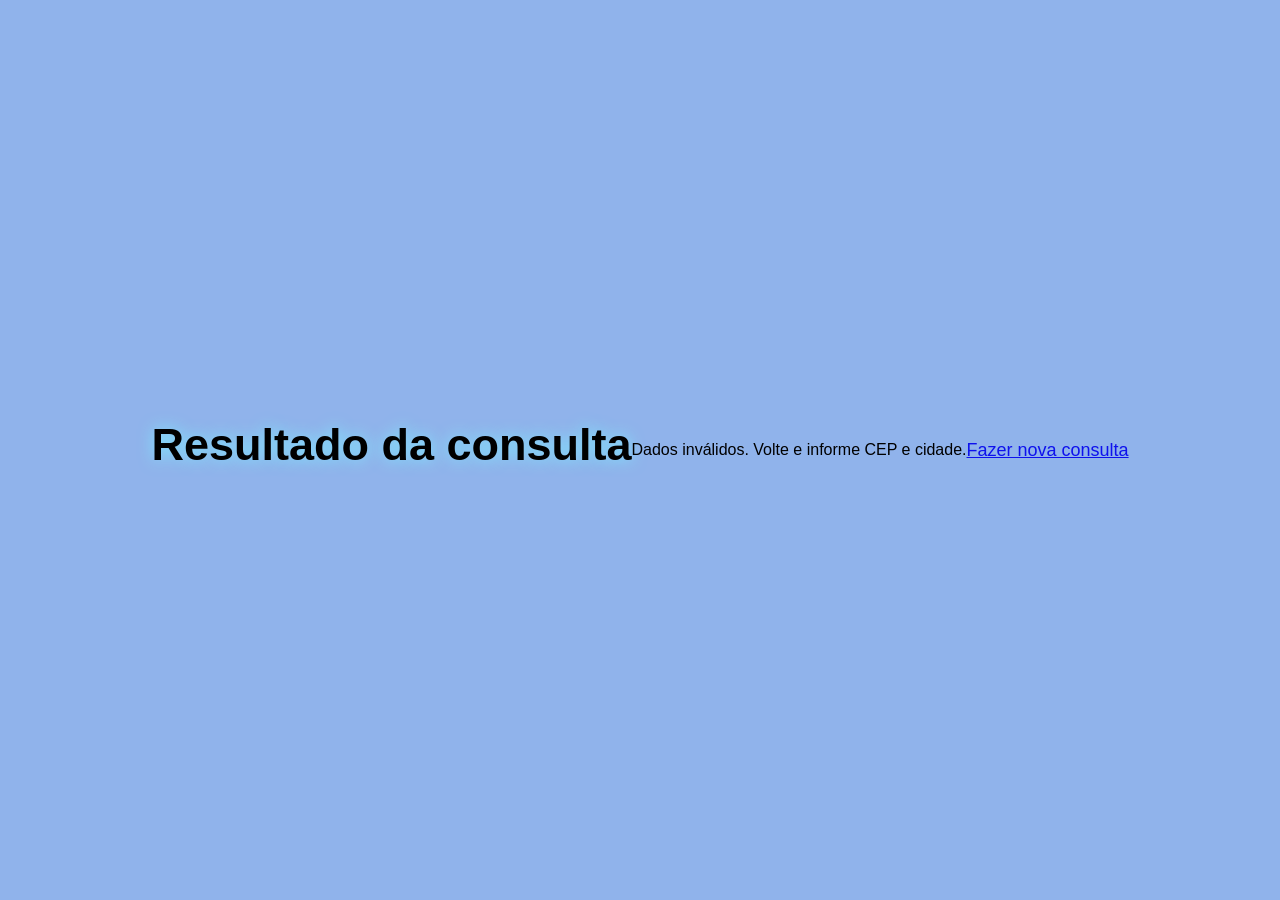
==== resultado.html @ 14b835d4 "Primeiro commit" ====
<!DOCTYPE html>
<html lang="pt-br">

<head>
    <meta charset="UTF-8">

    <meta
        name="viewport"
        content="width=device-width, initial-scale=1.0"
    >

    <link rel="stylesheet" href="style.css">

    <title>Resultado da consulta</title>
</head>

<body>

    <h1>Resultado da consulta</h1>

    <div
        id="resultado"
        role="status"
        aria-live="polite"
    ></div>

    <a
        id="linkMaps"
        hidden
        target="_blank"
        rel="noopener noreferrer"
    >
        Abrir no Google Maps
    </a>

    <p>
        <a href="index.html">Fazer nova consulta</a>
    </p>

    <script src="resultado.js"></script>

</body>

</html>
---- style.css ----
body {
  margin: 0;
  height: 100vh;
  display: flex;
  justify-content: center;
  align-items: center;
  background: #90b3eb;
  font-family: Arial, sans-serif;
  overflow: hidden;
}

.magica {
  position: relative;
  padding: 50px 80px;
  text-align: center;
  color: white;
  border-radius: 25px;
  background: linear-gradient(
    135deg,
    #7aa3e0,
    #0875c9,
    #00bfff,
    #99b7e6
  );
  background-size: 300% 300%;
  animation: azul 6s ease infinite;

  box-shadow:
    0 0 20px #008cff,
    0 0 50px #006eff,
    0 0 100px #004cff;
}

.magica::before {
  content: "";
  position: absolute;
  inset: -3px;
  border-radius: 28px;
  background: linear-gradient(
    90deg,
    transparent,
    #6ee7ff,
    transparent
  );
  animation: brilho 3s linear infinite;
  z-index: -1;
}

h1 {
  font-size: 45px;
  margin: 0 0 10px;
  text-shadow: 0 0 15px #7eeaff;
}

p {
  font-size: 18px;
  opacity: 0.9;
}

@keyframes azul {
  0% {
    background-position: 0% 50%;
  }

  50% {
    background-position: 100% 50%;
  }

  100% {
    background-position: 0% 50%;
  }
}

@keyframes brilho {
  0% {
    transform: translateX(-100%);
  }

  100% {
    transform: translateX(100%);
  }
}
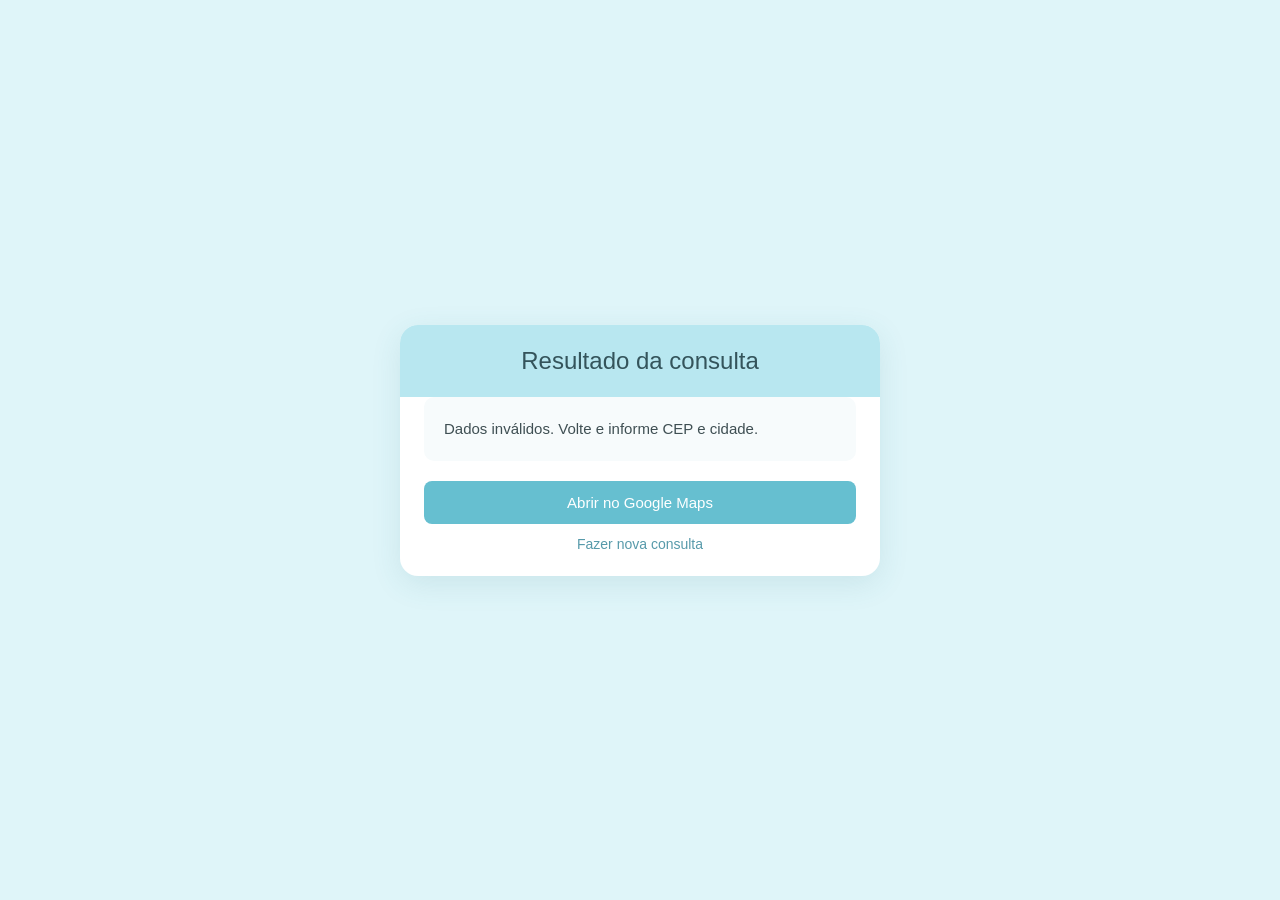
==== commit 2b5bb4d2: "corrige layout para celular" ====
--- a/resultado.html
+++ b/resultado.html
@@ -4,10 +4,7 @@
 <head>
     <meta charset="UTF-8">
 
-    <meta
-        name="viewport"
-        content="width=device-width, initial-scale=1.0"
-    >
+    <meta name="viewport" content="width=device-width, initial-scale=1.0">
 
     <link rel="stylesheet" href="style.css">
 
@@ -16,29 +13,30 @@
 
 <body>
 
-    <h1>Resultado da consulta</h1>
+    <div class="container">
 
-    <div
-        id="resultado"
-        role="status"
-        aria-live="polite"
-    ></div>
+        <h1>Resultado da consulta</h1>
 
-    <a
-        id="linkMaps"
-        hidden
-        target="_blank"
-        rel="noopener noreferrer"
-    >
-        Abrir no Google Maps
-    </a>
+        <div
+            id="resultado"
+            role="status"
+            aria-live="polite">
+        </div>
 
-    <p>
-        <a href="index.html">Fazer nova consulta</a>
-    </p>
+        <a
+            id="linkMaps"
+            hidden
+            target="_blank"
+            rel="noopener noreferrer">
+            Abrir no Google Maps
+        </a>
 
-    <script src="resultado.js"></script>
+        <a
+            class="nova-consulta"
+            href="index.html">
+            Fazer nova consulta
+        </a>
 
-</body>
+    </div>
 
-</html>+    <script src="resultado.js"></script>
--- a/style.css
+++ b/style.css
@@ -1,82 +1,289 @@
+* {
+    margin: 0;
+    padding: 0;
+    box-sizing: border-box;
+}
+
+html {
+    width: 100%;
+    overflow-x: hidden;
+}
+
 body {
-  margin: 0;
-  height: 100vh;
-  display: flex;
-  justify-content: center;
-  align-items: center;
-  background: #90b3eb;
-  font-family: Arial, sans-serif;
-  overflow: hidden;
-}
-
-.magica {
-  position: relative;
-  padding: 50px 80px;
-  text-align: center;
-  color: white;
-  border-radius: 25px;
-  background: linear-gradient(
-    135deg,
-    #7aa3e0,
-    #0875c9,
-    #00bfff,
-    #99b7e6
-  );
-  background-size: 300% 300%;
-  animation: azul 6s ease infinite;
-
-  box-shadow:
-    0 0 20px #008cff,
-    0 0 50px #006eff,
-    0 0 100px #004cff;
-}
-
-.magica::before {
-  content: "";
-  position: absolute;
-  inset: -3px;
-  border-radius: 28px;
-  background: linear-gradient(
-    90deg,
-    transparent,
-    #6ee7ff,
-    transparent
-  );
-  animation: brilho 3s linear infinite;
-  z-index: -1;
-}
-
+    width: 100%;
+    min-height: 100vh;
+    background: #dff5f9;
+    font-family: Arial, sans-serif;
+    color: #3f4f53;
+
+    display: flex;
+    justify-content: center;
+    align-items: center;
+
+    padding: 20px 12px;
+}
+
+/* CARD PRINCIPAL */
+.container {
+    width: 100%;
+    max-width: 480px;
+
+    background: #ffffff;
+    border-radius: 18px;
+    overflow: hidden;
+
+    box-shadow: 0 8px 30px rgba(50, 120, 135, 0.12);
+}
+
+/* TÍTULO */
 h1 {
-  font-size: 45px;
-  margin: 0 0 10px;
-  text-shadow: 0 0 15px #7eeaff;
-}
-
-p {
-  font-size: 18px;
-  opacity: 0.9;
-}
-
-@keyframes azul {
-  0% {
-    background-position: 0% 50%;
-  }
-
-  50% {
-    background-position: 100% 50%;
-  }
-
-  100% {
-    background-position: 0% 50%;
-  }
-}
-
-@keyframes brilho {
-  0% {
-    transform: translateX(-100%);
-  }
-
-  100% {
-    transform: translateX(100%);
-  }
+    width: 100%;
+
+    padding: 22px 24px;
+
+    background: #b8e7f0;
+
+    font-size: 24px;
+    font-weight: 500;
+    color: #34545b;
+
+    text-align: center;
+}
+
+/* FORMULÁRIO */
+form {
+    width: 100%;
+    padding: 24px;
+}
+
+label {
+    display: block;
+    margin-bottom: 7px;
+
+    font-size: 14px;
+    color: #60777c;
+}
+
+input {
+    display: block;
+
+    width: 100%;
+    height: 45px;
+
+    padding: 0 13px;
+
+    border: 1px solid #d5e5e8;
+    border-radius: 8px;
+
+    background: #fafcfc;
+
+    font-size: 15px;
+    color: #3f4f53;
+
+    outline: none;
+}
+
+input:focus {
+    border-color: #8bcbd8;
+    background: #ffffff;
+}
+
+/* BOTÃO */
+button {
+    display: block;
+
+    width: 100%;
+    height: 45px;
+
+    margin-top: 10px;
+
+    border: none;
+    border-radius: 8px;
+
+    background: #66bfd0;
+    color: white;
+
+    font-size: 15px;
+
+    cursor: pointer;
+}
+
+button:hover {
+    background: #55b3c5;
+}
+
+/* RESULTADO */
+#resultado {
+    width: calc(100% - 48px);
+
+    margin: 0 24px 20px;
+    padding: 20px;
+
+    background: #f7fbfc;
+    border-radius: 10px;
+
+    font-size: 15px;
+    line-height: 1.6;
+
+    overflow-wrap: break-word;
+}
+
+/* TÍTULO DO RESULTADO */
+#resultado h2 {
+    margin-bottom: 14px;
+
+    font-size: 19px;
+    font-weight: 500;
+
+    color: #3f6870;
+}
+
+/* INFORMAÇÕES */
+#resultado p {
+    margin-bottom: 8px;
+}
+
+#resultado strong {
+    color: #536c72;
+}
+
+/* GOOGLE MAPS */
+#linkMaps {
+    display: block;
+
+    width: calc(100% - 48px);
+
+    margin: 0 24px 12px;
+    padding: 13px;
+
+    background: #66bfd0;
+    color: white;
+
+    border-radius: 8px;
+
+    text-align: center;
+    text-decoration: none;
+
+    font-size: 15px;
+
+    overflow-wrap: break-word;
+}
+
+#linkMaps:hover {
+    background: #55b3c5;
+}
+
+/* NOVA CONSULTA */
+.nova-consulta {
+    display: block;
+
+    width: calc(100% - 48px);
+
+    margin: 0 24px 24px;
+
+    color: #579aaa;
+
+    text-align: center;
+    text-decoration: none;
+
+    font-size: 14px;
+}
+
+.nova-consulta:hover {
+    text-decoration: underline;
+}
+
+/* CELULARES */
+@media (max-width: 500px) {
+
+    body {
+        min-height: 100vh;
+        padding: 12px 10px;
+        align-items: flex-start;
+    }
+
+    .container {
+        width: 100%;
+        max-width: 100%;
+        margin-top: 10px;
+        border-radius: 15px;
+    }
+
+    h1 {
+        padding: 19px 16px;
+        font-size: 21px;
+    }
+
+    form {
+        padding: 20px;
+    }
+
+    input,
+    button {
+        height: 44px;
+    }
+
+    #resultado {
+        width: calc(100% - 40px);
+        margin-left: 20px;
+        margin-right: 20px;
+        padding: 17px;
+        font-size: 14px;
+    }
+
+    #resultado h2 {
+        font-size: 18px;
+    }
+
+    #linkMaps {
+        width: calc(100% - 40px);
+        margin-left: 20px;
+        margin-right: 20px;
+        font-size: 14px;
+    }
+
+    .nova-consulta {
+        width: calc(100% - 40px);
+        margin-left: 20px;
+        margin-right: 20px;
+    }
+}
+
+/* CELULARES BEM PEQUENOS */
+@media (max-width: 360px) {
+
+    body {
+        padding: 8px;
+    }
+
+    .container {
+        border-radius: 12px;
+    }
+
+    h1 {
+        font-size: 19px;
+        padding: 17px 12px;
+    }
+
+    form {
+        padding: 16px;
+    }
+
+    #resultado {
+        width: calc(100% - 32px);
+        margin-left: 16px;
+        margin-right: 16px;
+    }
+
+    #linkMaps {
+        width: calc(100% - 32px);
+        margin-left: 16px;
+        margin-right: 16px;
+    }
+
+    .nova-consulta {
+        width: calc(100% - 32px);
+        margin-left: 16px;
+        margin-right: 16px;
+    }
 }
